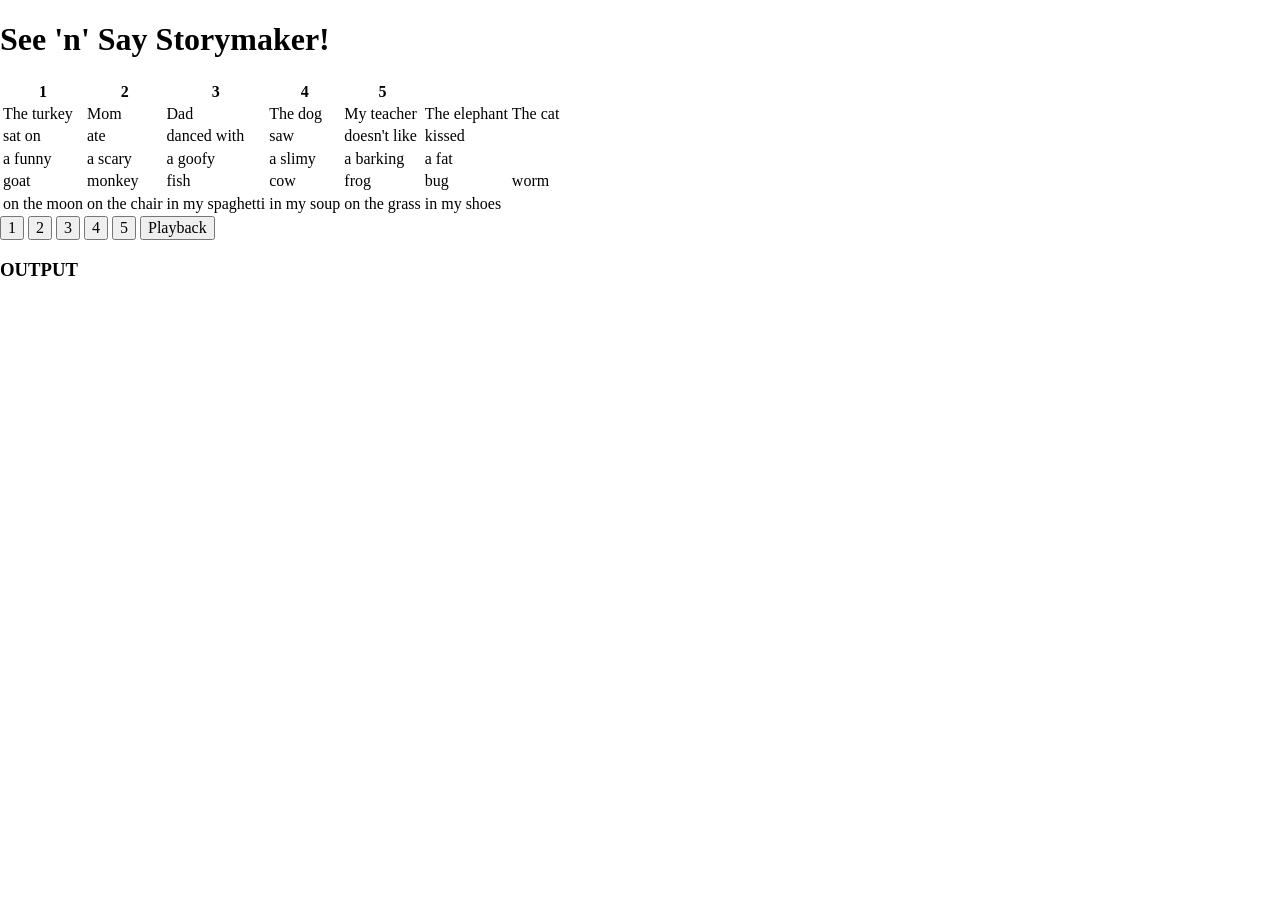
==== assignment-1/index.html @ a7083e3e "a1 started: basic html i messed up the order of the cells, but its ok cause im gonna redo it with ja" ====
<!DOCTYPE html>
<html lang="en">
    <head>
        <meta charset="utf-8" />
        <title>See 'n' Say Storymaker</title>
        <meta name="viewport" content="width=device-width, initial-scale=1.0" />
        <link href="css/normalize.css" rel="stylesheet" />
        <link href="css/styles.css" rel="stylesheet" />
        <script src="js/storymaker.js" defer></script>
    </head>

    <body>
        <h1>See 'n' Say Storymaker!</h1>

        <table>
			<thead>
				<tr>
					<th scope="col">1</th>
					<th scope="col">2</th>
					<th scope="col">3</th>
					<th scope="col">4</th>
                    <th scope="col">5</th>
				</tr>
			</thead>
			<tbody>
                <tr>
					<td>The turkey</td>
					<td>Mom</td>
					<td>Dad</td>
                    <td>The dog</td>
                    <td>My teacher</td>
                    <td>The elephant</td>
                    <td>The cat</td>
				</tr>
                <tr>
					<td>sat on</td>
					<td>ate</td>
					<td>danced with</td>
                    <td>saw</td>
                    <td>doesn't like</td>
                    <td>kissed</td>
				</tr>
                <tr>
					<td>a funny</td>
					<td>a scary</td>
					<td>a goofy</td>
                    <td>a slimy</td>
                    <td>a barking</td>
                    <td>a fat</td>
				</tr>
                <tr>
					<td>goat</td>
					<td>monkey</td>
					<td>fish</td>
                    <td>cow</td>
                    <td>frog</td>
                    <td>bug</td>
                    <td>worm</td>
				</tr>
                <tr>
					<td>on the moon</td>
					<td>on the chair</td>
					<td>in my spaghetti</td>
                    <td>in my soup</td>
                    <td>on the grass</td>
                    <td>in my shoes</td>
				</tr>
			</tbody>
		</table>

        <button>1</button>
        <button>2</button>
        <button>3</button>
        <button>4</button>
        <button>5</button>

        <button>Playback</button>
        <h3 id="output">OUTPUT</h3>
    </body>
</html>
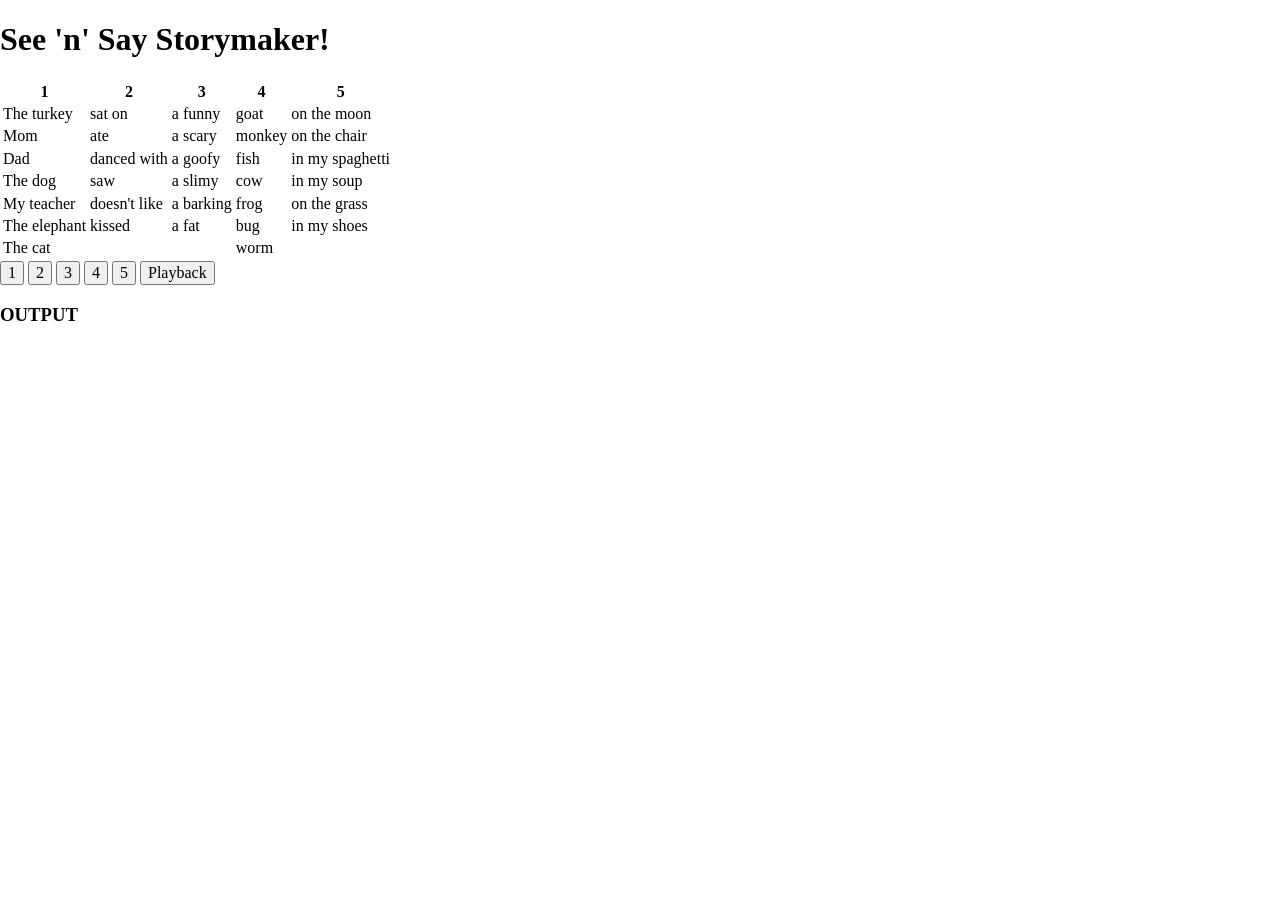
==== commit 50867572: "a1: dynamic table creation honestly i really didnt have to do all this but i also didnt want to have" ====
--- a/assignment-1/index.html
+++ b/assignment-1/index.html
@@ -15,56 +15,24 @@
         <table>
 			<thead>
 				<tr>
-					<th scope="col">1</th>
-					<th scope="col">2</th>
-					<th scope="col">3</th>
-					<th scope="col">4</th>
-                    <th scope="col">5</th>
+					<th>1</th>
+					<th>2</th>
+					<th>3</th>
+					<th>4</th>
+                    <th>5</th>
 				</tr>
 			</thead>
 			<tbody>
                 <tr>
-					<td>The turkey</td>
-					<td>Mom</td>
-					<td>Dad</td>
-                    <td>The dog</td>
-                    <td>My teacher</td>
-                    <td>The elephant</td>
-                    <td>The cat</td>
+                    <!-- td fields are filled out dynamically with js -->
+					<td>test</td>
+					<td></td>
+					<td></td>
+                    <td></td>
+                    <td></td>
 				</tr>
-                <tr>
-					<td>sat on</td>
-					<td>ate</td>
-					<td>danced with</td>
-                    <td>saw</td>
-                    <td>doesn't like</td>
-                    <td>kissed</td>
-				</tr>
-                <tr>
-					<td>a funny</td>
-					<td>a scary</td>
-					<td>a goofy</td>
-                    <td>a slimy</td>
-                    <td>a barking</td>
-                    <td>a fat</td>
-				</tr>
-                <tr>
-					<td>goat</td>
-					<td>monkey</td>
-					<td>fish</td>
-                    <td>cow</td>
-                    <td>frog</td>
-                    <td>bug</td>
-                    <td>worm</td>
-				</tr>
-                <tr>
-					<td>on the moon</td>
-					<td>on the chair</td>
-					<td>in my spaghetti</td>
-                    <td>in my soup</td>
-                    <td>on the grass</td>
-                    <td>in my shoes</td>
-				</tr>
+
+                <!-- more tr elements are added with js -->
 			</tbody>
 		</table>
 
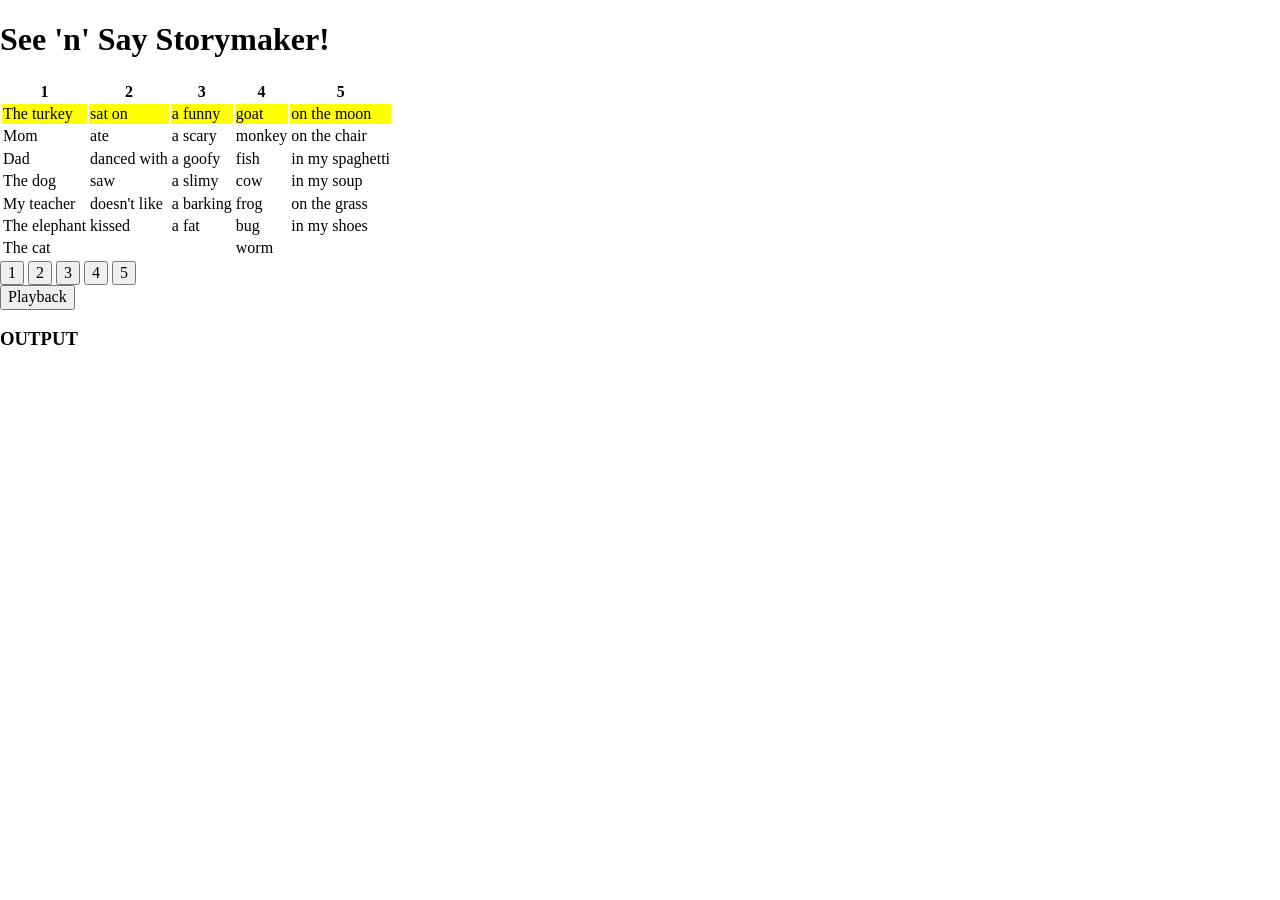
==== commit 31737ddd: "a1: value selecting for each column" ====
--- a/assignment-1/index.html
+++ b/assignment-1/index.html
@@ -25,22 +25,25 @@
 			<tbody>
                 <tr>
                     <!-- td fields are filled out dynamically with js -->
-					<td>test</td>
-					<td></td>
-					<td></td>
-                    <td></td>
-                    <td></td>
+                    <!-- all index 0 fields are selected by default -->
+					<td id="selected">loading...</td>
+					<td id="selected"></td>
+					<td id="selected"></td>
+                    <td id="selected"></td>
+                    <td id="selected"></td>
 				</tr>
 
                 <!-- more tr elements are added with js -->
 			</tbody>
 		</table>
 
-        <button>1</button>
-        <button>2</button>
-        <button>3</button>
-        <button>4</button>
-        <button>5</button>
+        <div id="wordButtons">
+            <button>1</button>
+            <button>2</button>
+            <button>3</button>
+            <button>4</button>
+            <button>5</button>
+        </div>
 
         <button>Playback</button>
         <h3 id="output">OUTPUT</h3>
--- a/assignment-1/css/styles.css
+++ b/assignment-1/css/styles.css
@@ -0,0 +1,3 @@
+#selected {
+    background-color: yellow;
+}
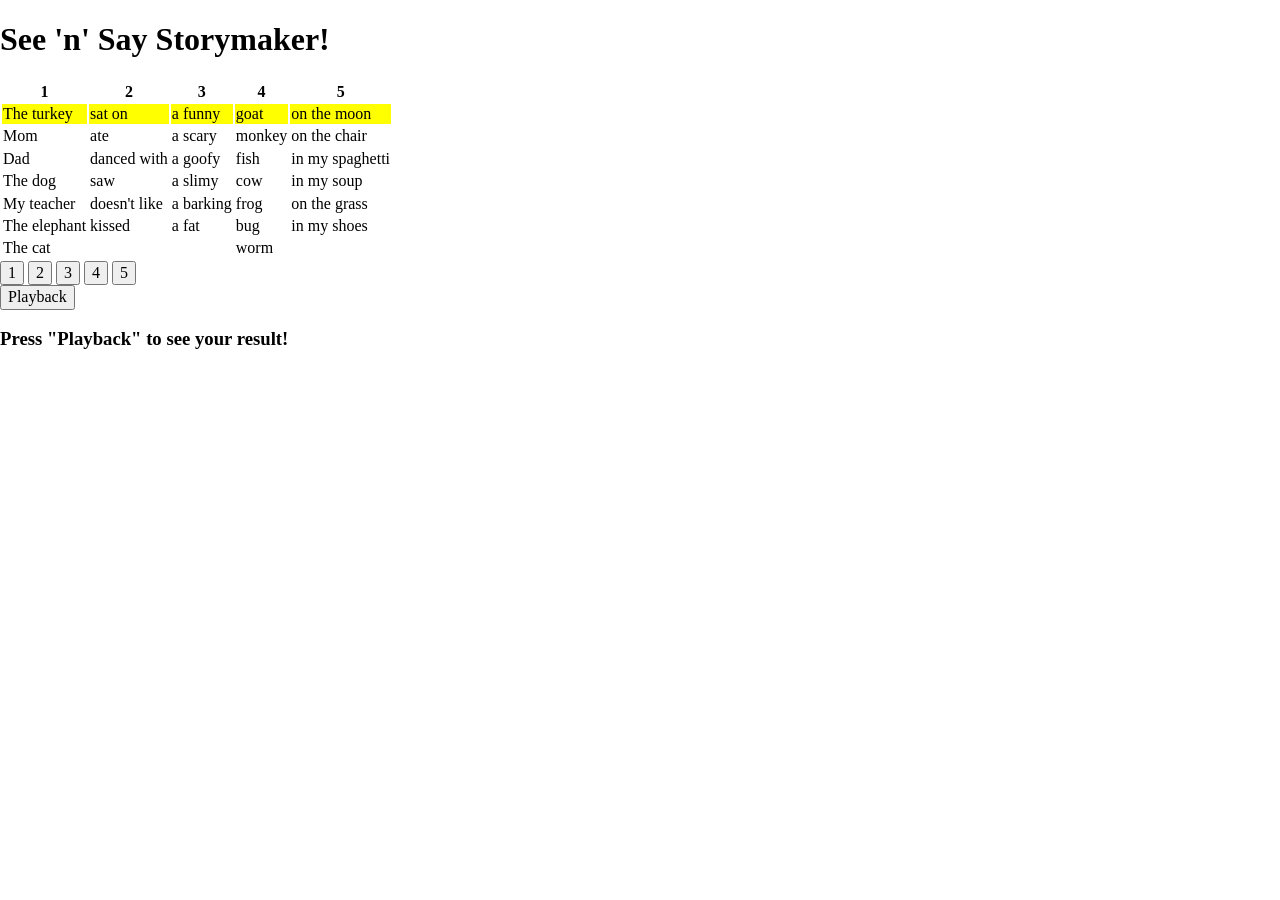
==== commit cc2c7ee2: "a1: extract selected values and display the full sentence" ====
--- a/assignment-1/index.html
+++ b/assignment-1/index.html
@@ -45,7 +45,7 @@
             <button>5</button>
         </div>
 
-        <button>Playback</button>
-        <h3 id="output">OUTPUT</h3>
+        <button id="submit">Playback</button>
+        <h3 id="output">Press "Playback" to see your result!</h3>
     </body>
 </html>
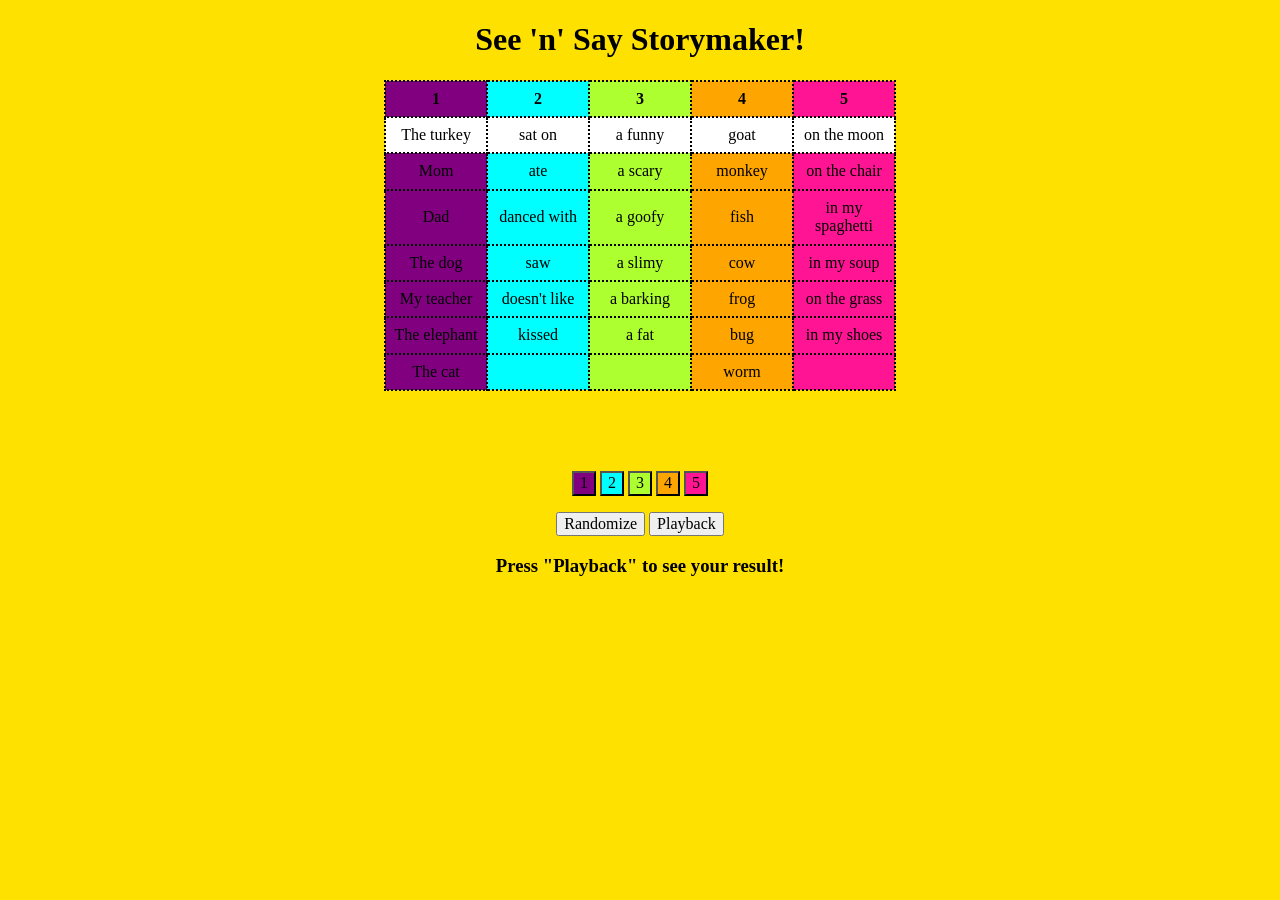
==== commit e6f98f25: "a1: random button" ====
--- a/assignment-1/index.html
+++ b/assignment-1/index.html
@@ -45,6 +45,7 @@
             <button>5</button>
         </div>
 
+        <button id="random">Randomize</button>
         <button id="submit">Playback</button>
         <h3 id="output">Press "Playback" to see your result!</h3>
     </body>
--- a/assignment-1/css/styles.css
+++ b/assignment-1/css/styles.css
@@ -1,3 +1,48 @@
+body {
+    background-color: rgb(255, 225, 0);
+
+    text-align: center;
+}
+
+table {
+    border-collapse: collapse;
+
+    width: 40%;
+    table-layout: fixed;
+
+    margin: auto;
+}
+
+td, th {
+    padding: .5em;
+
+    border: 2px dotted #000000;
+
+    text-align: center;
+}
+
+#wordButtons {
+    margin-top: 5em;
+    margin-bottom: 1em;
+}
+
+/* all columns and corresponding buttons colouring */
+tr td:nth-of-type(1), tr th:nth-of-type(1), #wordButtons button:nth-of-type(1) {
+    background-color: purple;
+}
+tr td:nth-of-type(2), tr th:nth-of-type(2), #wordButtons button:nth-of-type(2) {
+    background-color: cyan;
+}
+tr td:nth-of-type(3), tr th:nth-of-type(3), #wordButtons button:nth-of-type(3) {
+    background-color: greenyellow;
+}
+tr td:nth-of-type(4), tr th:nth-of-type(4), #wordButtons button:nth-of-type(4) {
+    background-color: orange;
+}
+tr td:nth-of-type(5), tr th:nth-of-type(5), #wordButtons button:nth-of-type(5) {
+    background-color: deeppink;
+}
+
 #selected {
-    background-color: yellow;
+    background-color: white;
 }
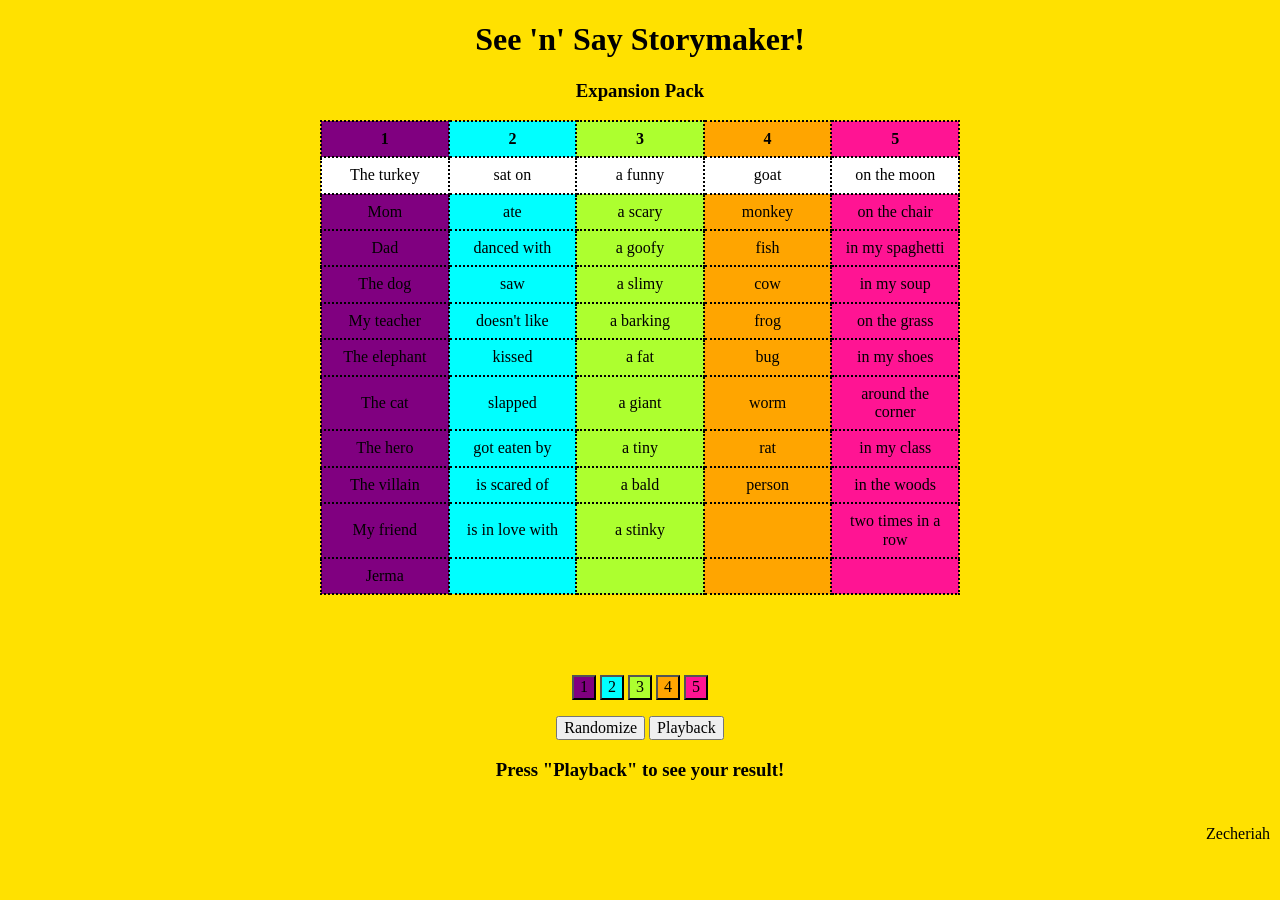
==== commit 8ead45dd: "a1: extra words added, validated html i replaced all the selected ids with classes (which took a whi" ====
--- a/assignment-1/index.html
+++ b/assignment-1/index.html
@@ -11,6 +11,7 @@
 
     <body>
         <h1>See 'n' Say Storymaker!</h1>
+        <h3>Expansion Pack</h3>
 
         <table>
 			<thead>
@@ -26,11 +27,11 @@
                 <tr>
                     <!-- td fields are filled out dynamically with js -->
                     <!-- all index 0 fields are selected by default -->
-					<td id="selected">loading...</td>
-					<td id="selected"></td>
-					<td id="selected"></td>
-                    <td id="selected"></td>
-                    <td id="selected"></td>
+					<td class="selected">loading...</td>
+					<td class="selected"></td>
+					<td class="selected"></td>
+                    <td class="selected"></td>
+                    <td class="selected"></td>
 				</tr>
 
                 <!-- more tr elements are added with js -->
@@ -48,5 +49,7 @@
         <button id="random">Randomize</button>
         <button id="submit">Playback</button>
         <h3 id="output">Press "Playback" to see your result!</h3>
+
+        <footer><p>Zecheriah</p></footer>
     </body>
 </html>
--- a/assignment-1/css/styles.css
+++ b/assignment-1/css/styles.css
@@ -7,7 +7,7 @@
 table {
     border-collapse: collapse;
 
-    width: 40%;
+    width: 50%;
     table-layout: fixed;
 
     margin: auto;
@@ -43,6 +43,11 @@
     background-color: deeppink;
 }
 
-#selected {
-    background-color: white;
+.selected {
+    background-color: white !important;
 }
+
+footer {
+    text-align: right;
+    padding: 10px;
+}
